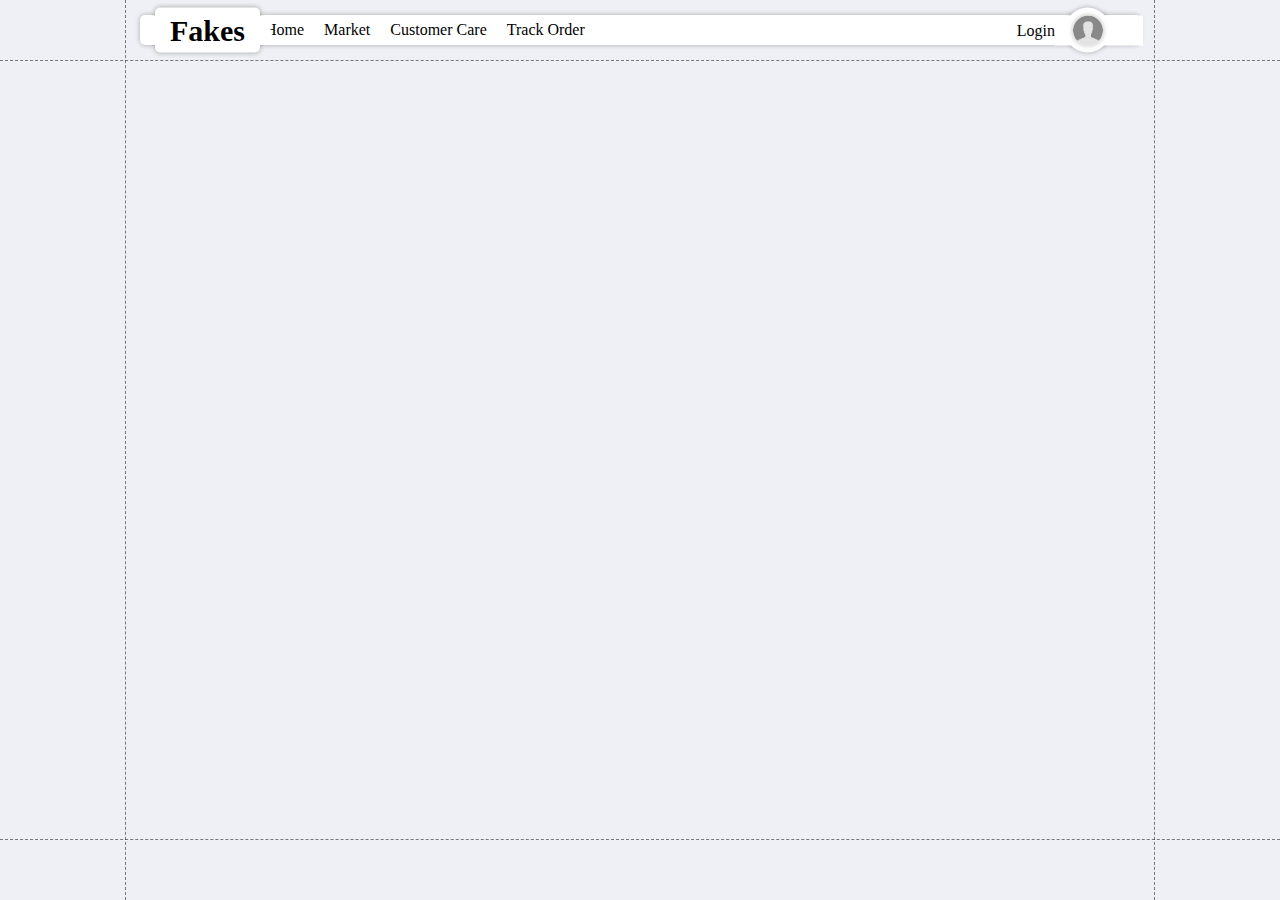
==== index.html @ 14b9b11c "first commit" ====
<!DOCTYPE html>
<html lang="en">
  <head>
    <meta charset="UTF-8" />
    <meta http-equiv="X-UA-Compatible" content="IE=edge" />
    <meta name="viewport" content="width=device-width, initial-scale=1.0" />

    <title>Fakes</title>
    <link
      rel="stylesheet"
      type="text/css"
      href="./static/styles/css/index.css"
    />

    <script src="./static/javascript/_app.js"></script>
  </head>

  <body>
    <main>
      <div class="dock" x-import="./static/components/NavBar.html"></div>
      <div class="dock"></div>
      <div class="dock"></div>

      <div class="guideRails">
        <span></span>
        <span></span>
        <span></span>
        <span></span>
      </div>
    </main>

    <script>
      includeHTML();
      checkLoginSession();
    </script>
  </body>
</html>
---- static/styles/css/index.css ----
*,
*::before,
*::after {
  margin: 0;
  padding: 0;
  box-sizing: border-box;
}

html,
body {
  height: 100%;
}

body {
  line-height: 1.5;
  -webkit-font-smoothing: antialiased;
}

img,
picture,
video,
canvas,
svg {
  display: block;
  max-width: 100%;
}

button,
input,
select,
textarea {
  font: inherit;
}

p,
h1,
h2,
h3,
h4,
h5,
h6 {
  overflow-wrap: break-word;
}

#root,
#__next {
  isolation: isolate;
}

body {
  display: grid;
  align-items: center;
  justify-content: center;
  font-family: "Agency FB", "Segoe UI", "Tahoma", "Geneva", "Verdana", "sans-serif";
  background-color: #eff0f5;
}

main {
  position: relative;
  padding: 15px;
  width: calc(100vw - 250px);
  height: calc(100vh - 120px);
  max-width: 1798px;
  max-height: 960px;
}
main .dock:nth-child(1) {
  position: absolute;
  top: -45px;
  width: calc(100% - 30px);
  height: 30px;
}
main .dock:nth-child(2) {
  width: 100%;
  height: 100%;
}
main .dock:nth-child(3) {
  position: absolute;
  bottom: -45px;
  width: calc(100% - 30px);
  height: 30px;
}
main .guideRails span {
  position: absolute;
}
main .guideRails span:nth-child(1), main .guideRails span:nth-child(3) {
  top: -60px;
  height: 100vh;
  max-height: 1080px;
  border-left: 1.8px dashed rgba(0, 0, 0, 0.5019607843);
}
main .guideRails span:nth-child(1) {
  left: 0;
}
main .guideRails span:nth-child(3) {
  right: 0;
}
main .guideRails span:nth-child(2), main .guideRails span:nth-child(4) {
  left: -125px;
  width: 100vw;
  max-width: 2048px;
  border-top: 1.8px dashed rgba(0, 0, 0, 0.5019607843);
}
main .guideRails span:nth-child(2) {
  top: 0;
}
main .guideRails span:nth-child(4) {
  bottom: 0;
}

nav {
  border-radius: 5px;
  color: #000000;
  box-shadow: 0 0 5px rgba(0, 0, 0, 0.3);
  background-color: #ffffff;
  display: flex;
  position: relative;
  align-items: center;
  height: calc(100% - 0px);
  padding: 5px 15px;
}
nav header {
  border-radius: 5px;
  color: #000000;
  box-shadow: 0 0 5px rgba(0, 0, 0, 0.3);
  background-color: #ffffff;
  position: absolute;
  top: 50%;
  left: 15px;
  height: 45px;
  padding-inline: 15px;
  transform: translateY(-50%);
}
nav header h1 {
  font-size: 30px;
}
nav header span {
  display: flex;
  position: absolute;
  align-items: center;
  justify-content: center;
  top: 50%;
  left: 50%;
  width: calc(100% + 20px);
  height: calc(100% - 16px);
  transform: translate(-50%, -50%);
  background-color: white;
}
nav ul {
  display: flex;
  flex-direction: row;
  gap: 20px;
  margin-left: 110px;
  list-style: none;
}
nav ul li {
  text-transform: capitalize;
}
nav ul li a {
  color: #000000;
  text-decoration: none;
}
nav .userPanel {
  display: flex;
  position: absolute;
  align-items: center;
  top: 50%;
  right: 15px;
  height: 45px;
  padding-inline: 15px;
  transform: translateY(-50%);
}
nav .userPanel label {
  position: relative;
}
nav .userPanel label a {
  color: #000000;
  text-decoration: none;
}
nav .userPanel label span {
  display: block;
  position: absolute;
  z-index: 1;
  top: 50%;
  left: 100%;
  width: calc(100% + 50px);
  height: calc(100% + 6px);
  transform: translateY(-50%);
  background-color: #ffffff;
}
nav .userPanel .image__container {
  position: relative;
  margin-left: 10px;
  width: 45px;
  height: 45px;
  border-radius: 50%;
  box-shadow: 0 0 5px rgba(0, 0, 0, 0.3);
  background-color: #ffffff;
}
nav .userPanel .image__container img {
  position: absolute;
  top: 50%;
  left: 50%;
  transform: translate(-50%, -50%);
  z-index: 1;
  box-shadow: 0 0 5px rgba(0, 0, 0, 0.3);
  border-radius: 50%;
}/*# sourceMappingURL=index.css.map */
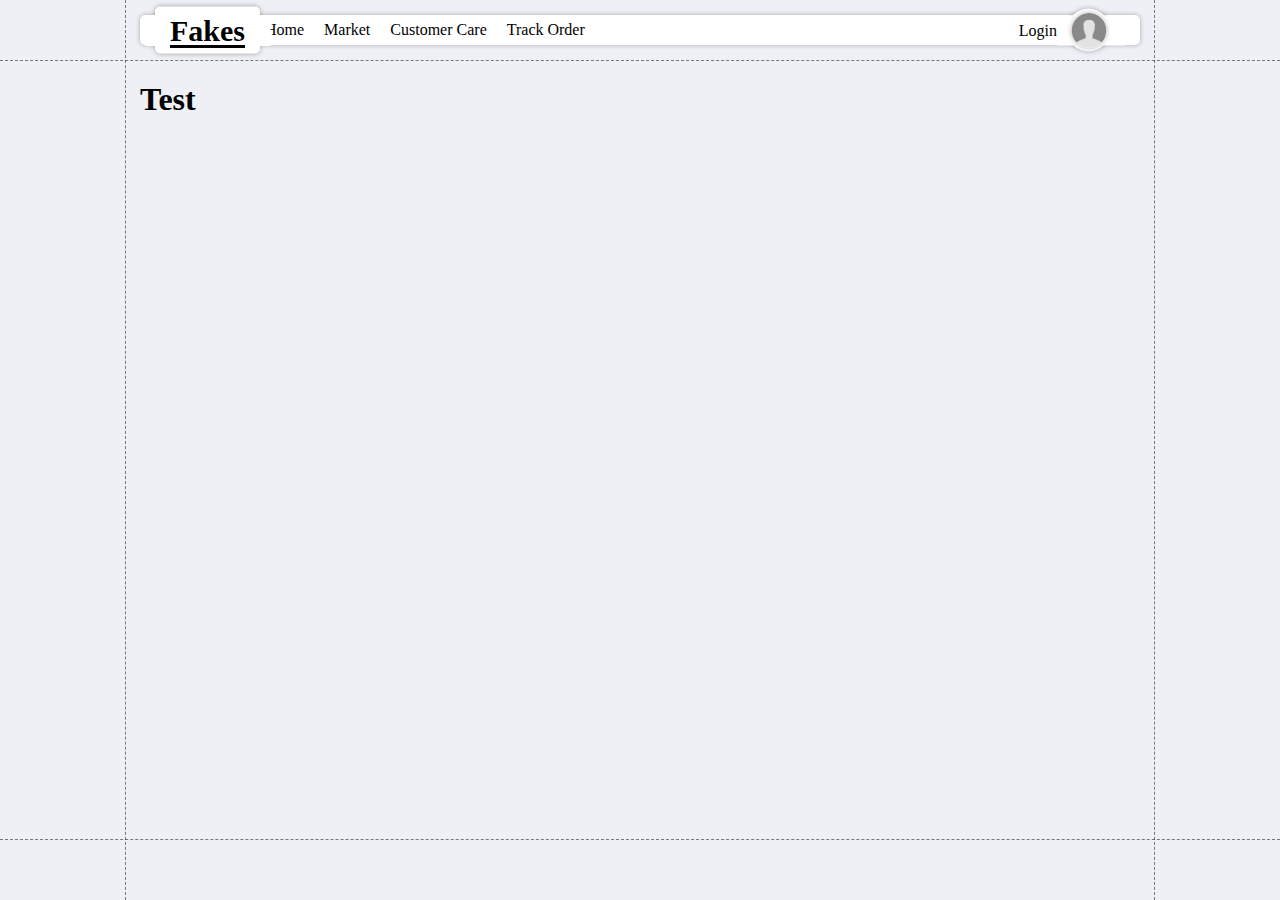
==== commit 32ffe699: "Login page components" ====
--- a/index.html
+++ b/index.html
@@ -12,13 +12,16 @@
       href="./static/styles/css/index.css"
     />
 
-    <script src="./static/javascript/_app.js"></script>
+    <script src="./static/javascript/_app.js" type="text/javascript"></script>
   </head>
 
   <body>
     <main>
       <div class="dock" x-import="./static/components/NavBar.html"></div>
-      <div class="dock"></div>
+      <div
+        class="dock"
+        x-import="./static/components/ProductListing.html"
+      ></div>
       <div class="dock"></div>
 
       <div class="guideRails">
--- a/static/styles/css/index.css
+++ b/static/styles/css/index.css
@@ -47,6 +47,212 @@
   isolation: isolate;
 }
 
+.NavBar {
+  border-radius: 5px;
+  color: #000000;
+  box-shadow: 0 0 5px rgba(0, 0, 0, 0.3);
+  background-color: #ffffff;
+  display: flex;
+  position: relative;
+  align-items: center;
+  height: calc(100% - 0px);
+  padding: 5px 15px;
+}
+.NavBar header {
+  border-radius: 5px;
+  color: #000000;
+  box-shadow: 0 0 5px rgba(0, 0, 0, 0.3);
+  background-color: #ffffff;
+  position: absolute;
+  top: 50%;
+  left: 15px;
+  height: 47px;
+  padding-inline: 15px;
+  transform: translateY(-50%);
+}
+.NavBar header h1 {
+  font-size: 30px;
+  text-decoration: underline;
+  text-underline-offset: 4px;
+  opacity: 0;
+}
+.NavBar header span {
+  display: flex;
+  position: absolute;
+  align-items: center;
+  justify-content: center;
+  top: 50%;
+  left: 50%;
+  width: calc(100% + 20px);
+  height: calc(100% - 16px);
+  transform: translate(-50%, -50%);
+  background-color: white;
+}
+.NavBar header span h1 {
+  opacity: 1;
+}
+.NavBar ul {
+  display: flex;
+  flex-direction: row;
+  gap: 20px;
+  margin-left: 110px;
+  list-style: none;
+}
+.NavBar ul li {
+  text-transform: capitalize;
+}
+.NavBar ul li a {
+  color: #000000;
+  text-decoration: none;
+}
+.NavBar .userPanel {
+  display: flex;
+  position: absolute;
+  align-items: center;
+  top: 50%;
+  right: 15px;
+  height: 45px;
+  padding-inline: 15px;
+  transform: translateY(-50%);
+}
+.NavBar .userPanel label {
+  position: relative;
+}
+.NavBar .userPanel label a {
+  color: #000000;
+  text-decoration: none;
+}
+.NavBar .userPanel label span {
+  display: block;
+  position: absolute;
+  z-index: 1;
+  top: 50%;
+  left: 100%;
+  width: calc(100% + 30px);
+  height: calc(100% + 6px);
+  transform: translateY(-50%);
+  background-color: #ffffff;
+}
+.NavBar .userPanel .image__container {
+  position: relative;
+  margin-left: 10px;
+  width: 43px;
+  height: 43px;
+  border-radius: 50%;
+  box-shadow: 0 0 5px rgba(0, 0, 0, 0.3);
+  background-color: #ffffff;
+}
+.NavBar .userPanel .image__container img {
+  position: absolute;
+  top: 50%;
+  left: 50%;
+  transform: translate(-50%, -50%);
+  z-index: 1;
+  box-shadow: 0 0 5px rgba(0, 0, 0, 0.3);
+  border-radius: 50%;
+}
+
+@media screen and (max-width: 992px) {
+  .NavBar ul {
+    display: none;
+  }
+}
+.LoginForm {
+  display: flex;
+  align-items: center;
+  justify-content: center;
+  width: 100%;
+  height: calc(100% - 60px);
+}
+.LoginForm form {
+  border-radius: 5px;
+  color: #000000;
+  box-shadow: 0 0 5px rgba(0, 0, 0, 0.3);
+  background-color: #ffffff;
+  display: flex;
+  flex-direction: column;
+  align-items: center;
+  justify-content: center;
+  gap: 10px;
+  width: 300px;
+  padding: 15px 20px;
+  box-shadow: 0 0 30px rgba(0, 0, 0, 0.2) !important;
+}
+.LoginForm form fieldset {
+  width: 100%;
+  border: none;
+  outline: none;
+}
+.LoginForm form fieldset label {
+  font-weight: bold;
+}
+.LoginForm form fieldset input {
+  width: 100%;
+  padding: 5px;
+  border: 1.5px solid #000000;
+}
+.LoginForm form fieldset input:focus-visible {
+  outline: none;
+}
+.LoginForm form button {
+  display: inline-block;
+  width: 100%;
+  padding: 5px 25px;
+  font-weight: bold;
+  text-transform: uppercase;
+}
+.LoginForm form .LoginForm-signup__ribbon {
+  font-weight: bold;
+}
+.LoginForm form .LoginForm-signup__ribbon a {
+  color: #6c56c5;
+}
+
+.LoginForm-label__railing {
+  display: flex;
+  flex-direction: column;
+  align-items: center;
+  justify-content: center;
+  width: 100%;
+  text-align: center;
+  font-weight: bold;
+}
+.LoginForm-label__railing a {
+  color: inherit;
+  text-decoration: none;
+}
+.LoginForm-label__railing span {
+  display: inline-block;
+  width: 100%;
+  height: 1px;
+  margin: 5px 0;
+  background-color: #000000;
+}
+
+.LoginForm-button__railing {
+  display: flex;
+  flex-basis: 50%;
+  flex-direction: row;
+  align-items: center;
+  justify-content: center;
+  gap: 10px;
+  width: 100%;
+}
+.LoginForm-button__railing button {
+  display: flex !important;
+  flex-direction: row;
+  align-items: center;
+  justify-content: center;
+  padding: 5px 15px !important;
+  border: 1px solid #000000;
+  background-color: transparent;
+}
+.LoginForm-button__railing button img {
+  width: 20px;
+  height: 20px;
+  margin-right: 10px;
+}
+
 body {
   display: grid;
   align-items: center;
@@ -70,8 +276,8 @@
   height: 30px;
 }
 main .dock:nth-child(2) {
-  width: 100%;
-  height: 100%;
+  width: 100% !important;
+  height: 100% !important;
 }
 main .dock:nth-child(3) {
   position: absolute;
@@ -107,101 +313,74 @@
   bottom: 0;
 }
 
-nav {
-  border-radius: 5px;
-  color: #000000;
-  box-shadow: 0 0 5px rgba(0, 0, 0, 0.3);
-  background-color: #ffffff;
-  display: flex;
-  position: relative;
-  align-items: center;
-  height: calc(100% - 0px);
-  padding: 5px 15px;
-}
-nav header {
-  border-radius: 5px;
-  color: #000000;
-  box-shadow: 0 0 5px rgba(0, 0, 0, 0.3);
-  background-color: #ffffff;
-  position: absolute;
-  top: 50%;
-  left: 15px;
-  height: 45px;
-  padding-inline: 15px;
-  transform: translateY(-50%);
-}
-nav header h1 {
-  font-size: 30px;
-}
-nav header span {
-  display: flex;
-  position: absolute;
-  align-items: center;
-  justify-content: center;
-  top: 50%;
-  left: 50%;
-  width: calc(100% + 20px);
-  height: calc(100% - 16px);
-  transform: translate(-50%, -50%);
-  background-color: white;
-}
-nav ul {
-  display: flex;
-  flex-direction: row;
-  gap: 20px;
-  margin-left: 110px;
-  list-style: none;
-}
-nav ul li {
-  text-transform: capitalize;
-}
-nav ul li a {
-  color: #000000;
-  text-decoration: none;
-}
-nav .userPanel {
-  display: flex;
-  position: absolute;
-  align-items: center;
-  top: 50%;
-  right: 15px;
-  height: 45px;
-  padding-inline: 15px;
-  transform: translateY(-50%);
-}
-nav .userPanel label {
-  position: relative;
-}
-nav .userPanel label a {
-  color: #000000;
-  text-decoration: none;
-}
-nav .userPanel label span {
-  display: block;
-  position: absolute;
-  z-index: 1;
-  top: 50%;
-  left: 100%;
-  width: calc(100% + 50px);
-  height: calc(100% + 6px);
-  transform: translateY(-50%);
-  background-color: #ffffff;
-}
-nav .userPanel .image__container {
-  position: relative;
-  margin-left: 10px;
-  width: 45px;
-  height: 45px;
-  border-radius: 50%;
-  box-shadow: 0 0 5px rgba(0, 0, 0, 0.3);
-  background-color: #ffffff;
-}
-nav .userPanel .image__container img {
-  position: absolute;
-  top: 50%;
-  left: 50%;
-  transform: translate(-50%, -50%);
-  z-index: 1;
-  box-shadow: 0 0 5px rgba(0, 0, 0, 0.3);
-  border-radius: 50%;
+@media screen and (max-width: 600px) {
+  main {
+    position: relative;
+    padding: 15px;
+    width: calc(100vw - 120px);
+    height: calc(100vh - 120px);
+    max-width: 1928px;
+    max-height: 960px;
+  }
+  main .dock:nth-child(1) {
+    position: absolute;
+    top: -45px;
+    width: calc(100% - 30px);
+    height: 30px;
+  }
+  main .dock:nth-child(2) {
+    width: 100%;
+    height: 100%;
+  }
+  main .dock:nth-child(3) {
+    position: absolute;
+    bottom: -45px;
+    width: calc(100% - 30px);
+    height: 30px;
+  }
+  main .guideRails span {
+    position: absolute;
+  }
+  main .guideRails span:nth-child(1), main .guideRails span:nth-child(3) {
+    top: -60px;
+    height: 100vh;
+    max-height: 1080px;
+    border-left: 1.8px dashed rgba(0, 0, 0, 0.5019607843);
+  }
+  main .guideRails span:nth-child(1) {
+    left: 0;
+  }
+  main .guideRails span:nth-child(3) {
+    right: 0;
+  }
+  main .guideRails span:nth-child(2), main .guideRails span:nth-child(4) {
+    left: -60px;
+    width: 100vw;
+    max-width: 2048px;
+    border-top: 1.8px dashed rgba(0, 0, 0, 0.5019607843);
+  }
+  main .guideRails span:nth-child(2) {
+    top: 0;
+  }
+  main .guideRails span:nth-child(4) {
+    bottom: 0;
+  }
+}
+.hide {
+  display: none !important;
+}
+
+.debug {
+  border: 1px solid red;
+}
+
+@media screen and (max-width: 600px) {
+  *[x-hide-mobile=true] {
+    display: none !important;
+  }
+}
+@media screen and (max-width: 992px) {
+  *[x-hide-tablet=true] {
+    display: none !important;
+  }
 }/*# sourceMappingURL=index.css.map */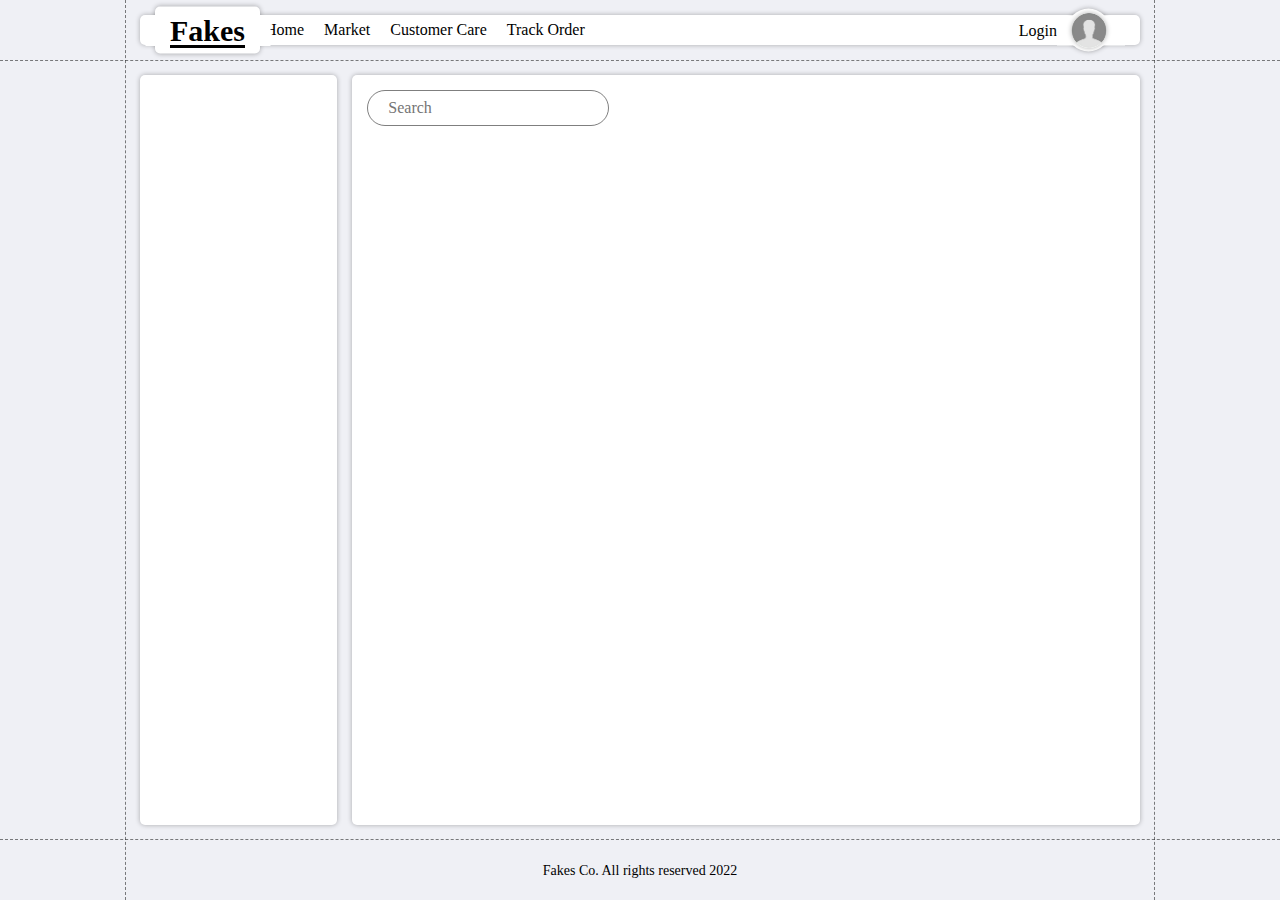
==== commit b7df0436: "Serveral changes,  - Switched to using typescript  - Improved the component abstraction with support" ====
--- a/index.html
+++ b/index.html
@@ -9,20 +9,26 @@
     <link
       rel="stylesheet"
       type="text/css"
-      href="./static/styles/css/index.css"
+      href="/static/styles/css/index.css"
     />
 
-    <script src="./static/javascript/_app.js" type="text/javascript"></script>
+    <script src="/static/javascript/_app.js" type="text/javascript"></script>
   </head>
 
   <body>
     <main>
-      <div class="dock" x-import="./static/components/NavBar.html"></div>
+      <div class="dock" x-import="/static/components/_app/NavBar.html"></div>
+      <div class="dock AppLayout">
+        <div class="sideColumn"></div>
+        <div class="mainColumn">
+          <div x-import="/static/components/_app/SearchBar.html"></div>
+        </div>
+      </div>
       <div
         class="dock"
-        x-import="./static/components/ProductListing.html"
+        x-block="bottom-dock"
+        x-import="/static/components/_app/Footer.html"
       ></div>
-      <div class="dock"></div>
 
       <div class="guideRails">
         <span></span>
@@ -33,7 +39,7 @@
     </main>
 
     <script>
-      includeHTML();
+      importComponents();
       checkLoginSession();
     </script>
   </body>
--- a/static/styles/css/index.css
+++ b/static/styles/css/index.css
@@ -152,13 +152,26 @@
   border-radius: 50%;
 }
 
-@media screen and (max-width: 992px) {
-  .NavBar ul {
-    display: none;
-  }
-}
+.Footer {
+  display: grid;
+  align-items: center;
+  justify-content: center;
+  width: 100%;
+  height: 100%;
+}
+.Footer p {
+  display: block;
+  font-size: 14px;
+}
+
+.SearchBar input {
+  padding: 5px 20px;
+  border: 1px solid rgba(0, 0, 0, 0.5019607843);
+  border-radius: 60px;
+  background: transparent;
+}
+
 .LoginForm {
-  display: flex;
   align-items: center;
   justify-content: center;
   width: 100%;
@@ -251,6 +264,10 @@
   width: 20px;
   height: 20px;
   margin-right: 10px;
+}
+
+.ProductListing {
+  display: flex;
 }
 
 body {
@@ -366,6 +383,28 @@
     bottom: 0;
   }
 }
+.AppLayout {
+  display: flex;
+  flex-direction: row;
+  width: 100%;
+  height: 100%;
+  gap: 15px;
+}
+.AppLayout > * {
+  border-radius: 5px;
+  color: #000000;
+  box-shadow: 0 0 5px rgba(0, 0, 0, 0.3);
+  background-color: #ffffff;
+  height: 100%;
+  padding: 15px;
+}
+.AppLayout .sideColumn {
+  width: 20%;
+}
+.AppLayout .mainColumn {
+  width: 80%;
+}
+
 .hide {
   display: none !important;
 }
@@ -383,4 +422,9 @@
   *[x-hide-tablet=true] {
     display: none !important;
   }
+}
+@media screen and (min-width: 992px) {
+  *[x-hide-desktop=true] {
+    display: none !important;
+  }
 }/*# sourceMappingURL=index.css.map */